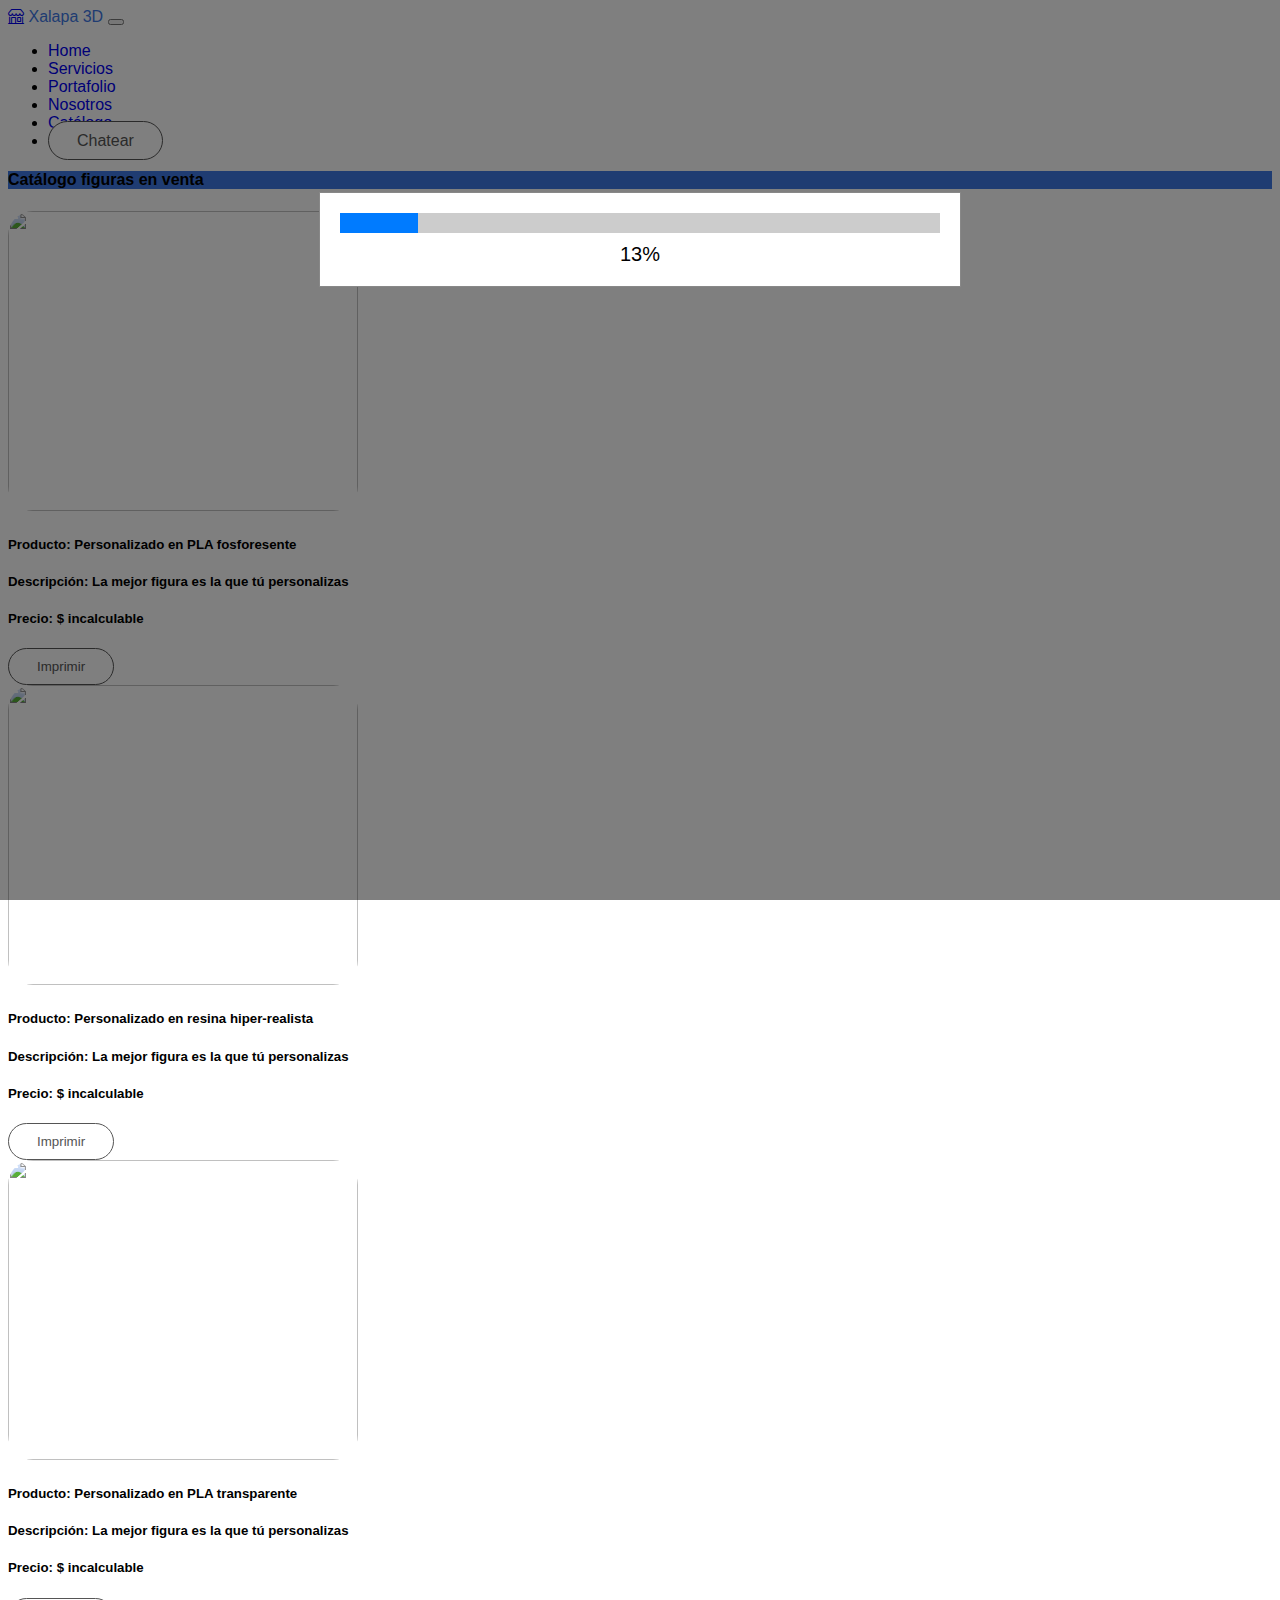
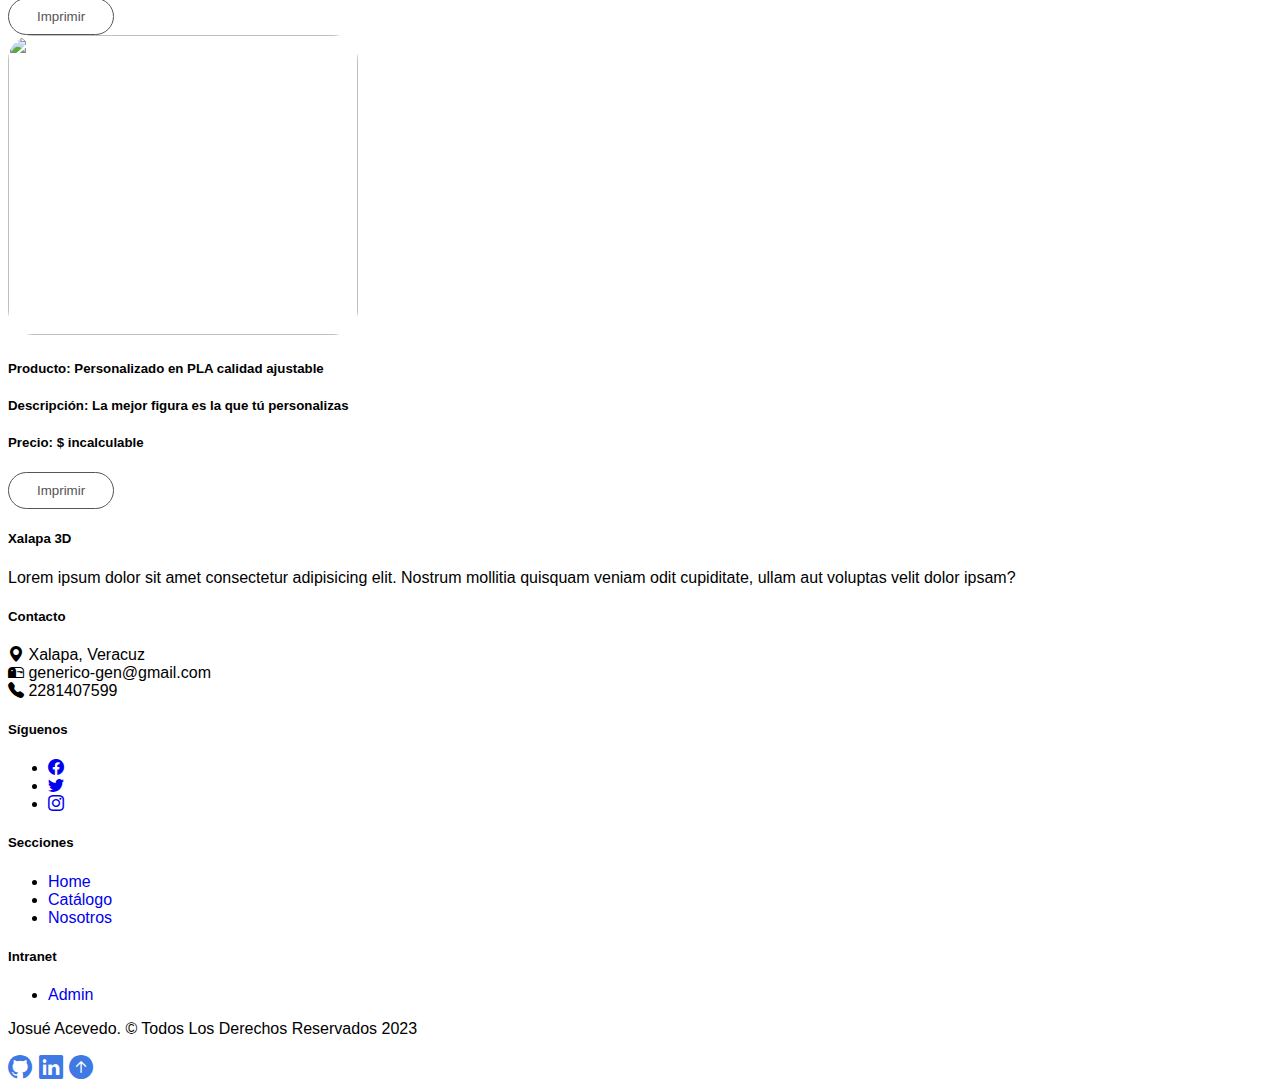
==== catalogo.html @ 4a3ae27d "first" ====
<!DOCTYPE html>
<html lang="es">
    <head>
    <!-- Required meta tags -->
    <meta charset="UTF-8">
    <meta http-equiv="X-UA-Compatible" content="IE=edge">
    <meta name="viewport" content="width=device-width, initial-scale=1.0">

        <title>xalapa 3D</title>
        <link rel="icon" type="image/png" sizes="32x32" href="images/favicon-32x32.png">

    <!-- Bootstrap CSS -->
    <link href="https://cdn.jsdelivr.net/npm/bootstrap@5.0.0-beta2/dist/css/bootstrap.min.css" rel="stylesheet" integrity="sha384-BmbxuPwQa2lc/FVzBcNJ7UAyJxM6wuqIj61tLrc4wSX0szH/Ev+nYRRuWlolflfl" crossorigin="anonymous">
    <link rel="stylesheet" href="https://cdn.jsdelivr.net/npm/bootstrap-icons@1.8.3/font/bootstrap-icons.css">

    <!-- Custom CSS -->
    <link rel="stylesheet" href="css/catalogo.css">

    

    </head>

    <body >


    <!-- navbar -->
    <nav class = "navbar navbar-expand-lg navbar-light bg-white py-2 fixed-top">
        <div class = "container">
            <a class = "navbar-brand d-flex justify-content-between align-items-center order-lg-0" href = "index.html">
                <i class="bi bi-shop"></i>
                <span class = "fw-lighter ms-2" id="titulo">Xalapa 3D</span>
            </a>


            <button class = "navbar-toggler border-0" type = "button" data-bs-toggle = "collapse" data-bs-target = "#navMenu">
                <span class = "navbar-toggler-icon" id="btn-navbar"></span>
            </button>

            <div class = "collapse navbar-collapse order-lg-1" id = "navMenu">
                <ul class = "navbar-nav mx-auto text-center">
                    <li class = "nav-item px-2 py-2">
                        <a class = "nav-link text-dark" href = "index.html">Home</a>
                    </li>
                    <li class = "nav-item px-2 py-2">
                        <a class = "nav-link text-dark" href = "index.html">Servicios</a>
                    </li>
                    <li class = "nav-item px-2 py-2">
                        <a class = "nav-link text-dark" href = "index.html">Portafolio</a>
                    </li>
                    <li class = "nav-item px-2 py-2">
                        <a class = "nav-link text-dark" href = "nosotros.html">Nosotros</a>
                    </li>
                    <li class = "nav-item px-2 py-2">
                        <a class = "nav-link text-dark" href = "catalogo.html">Catálogo</a>
                    </li>
                    <li class = "nav-item px-2 py-2">
                        <a href="#" data-bs-toggle="modal" data-bs-target="#exampleModal4" class="btn btn-brand ">Chatear</a>
                    </li>
                </ul>
            </div>
        </div>
    </nav>
    <!-- end navbar -->

    <!-- barra de carga -->
    <div id="mi-modal" class="modal">
        <div class="modal-contenido">
          <div class="modal-carga">
            <div class="barra-de-carga" id="barra-de-carga"></div>
            <div class="porcentaje-de-carga" id="porcentaje-de-carga">0%</div>
          </div>
        </div>
      </div>
      

    <!-- catálogo -->

        <div class="d-flex colorpoke justify-content-around mt-5 pt-5 bg-primary">
            <h4 class="text-white py-2"> Catálogo figuras en venta </h4>

        </div>

        <div class="container mt-5 mb-5">
            <div id="portafolio" class="row row-cols-1 row-cols-md-3 row-cols-lg-4">

            </div>
        </div>

    <!-- end of catalogo -->


    <!-- footer -->
    <footer class="bg-dark ">
        <div class="container">

            <div class="row text-white g-4 ">
                <div class="col-md-6 col-lg-4">
                    <h5 class="fw-light">Xalapa 3D</h5>
                    <p class="text-white text-muted mt-3">Lorem ipsum dolor sit amet consectetur adipisicing elit.
                        Nostrum mollitia quisquam veniam odit cupiditate, ullam aut voluptas velit dolor ipsam?</p>
                </div>

                <div class="col-md-6 col-lg-3">
                    <h5 class="fw-light mb-3">Contacto</h5>
                    <div class="d-flex justify-content-start align-items-start my-2 text-muted">
                        <span class="me-3">
                            <i class="bi bi-geo-alt-fill"></i>
                        </span>
                        <span class="fw-light">
                            Xalapa, Veracuz
                        </span>
                    </div>
                    <div class="d-flex justify-content-start align-items-start my-2 text-muted">
                        <span class="me-3">
                            <i class="bi bi-mailbox2"></i>
                        </span>
                        <span class="fw-light">
                            generico-gen@gmail.com
                        </span>
                    </div>
                    <div class="d-flex justify-content-start align-items-start my-2 text-muted">
                        <span class="me-3">
                            <i class="bi bi-telephone-fill"></i>
                        </span>
                        <span class="fw-light">
                            2281407599
                        </span>
                    </div>
                </div>

                <div class="col-md-6 col-lg-2">
                    <h5 class="fw-light mb-3">Síguenos</h5>
                    <div>
                        <ul class="list-unstyled d-flex">
                            <li>
                                <a href="#" class="text-white text-decoration-none text-muted fs-4 me-4">
                                    <i class="bi bi-facebook"></i>
                                </a>
                            </li>
                            <li>
                                <a href="#" class="text-white text-decoration-none text-muted fs-4 me-4">
                                    <i class="bi bi-twitter"></i>
                                </a>
                            </li>
                            <li>
                                <a href="#" class="text-white text-decoration-none text-muted fs-4 me-4">
                                    <i class="bi bi-instagram"></i>
                                </a>
                            </li>
                        </ul>
                    </div>
                </div>

                <div class="col-md-6 col-lg-2">
                    <h5 class="fw-light">Secciones</h5>
                    <ul class="list-unstyled">
                        <li class="my-3">
                            <a href="#" class="text-white text-decoration-none text-muted">Home</a>
                        </li>
                        <li class="my-3">
                            <a href="#" class="text-white text-decoration-none text-muted">Catálogo</a>
                        </li>
                        <li class="my-3">
                            <a href="#" class="text-white text-decoration-none text-muted">Nosotros</a>
                        </li>
                    </ul>
                </div>

                <div class="col-md-6 col-lg-1">
                    <h5 class="fw-light">Intranet</h5>
                    <ul class="list-unstyled">
                        <li class="my-3">
                            <a href="https://docs.google.com/spreadsheets/d/1f9DObQQYbkOJwv4OfPzhaphAPRWZBU8OTWY55SrZwwo/edit#gid=0"
                                class="text-white text-decoration-none text-muted">Admin</a>
                        </li>
                    </ul>
                </div>

            </div>

            <div class="row text-white align-items-center derechos">
                <p class="col-sm-9 fs-4 px-5 derechos pt-3">Josué Acevedo. &copy; Todos Los Derechos Reservados 2023</p>

                <div class="col-sm-2 icons derechos">
                    <a class="text-primary" href="https://github.com/JosueAcevedo99" target="_blank"><i
                            class="bi bi-github"></i></a>
                    <a class="text-primary" href="https://mx.linkedin.com/" target="_blank"><i
                            class="bi bi-linkedin"></i></a>
                    <a class="text-primary" href="#"><i class="bi bi-arrow-up-circle-fill"></i></a>
                </div>
            </div>
        </div>

        </div>
    </footer>
    <!-- end of footer -->


     <!-- Modal CHATEAR -->
     <div class="modal fade" id="exampleModal2" tabindex="-1" aria-labelledby="exampleModalLabel" aria-hidden="true">
        <div class="modal-dialog modal-dialog-centered modal-xl">
          <div class="modal-content">
            <div class="modal-header text-center justify-content-center">
              <h5 class="modal-title fs-2 w-100 text-center"><span class="text-primary">¡Contáctanos</span>  y resolveremos tus dudas!</h5>
              <button type="button" class="btn-close" data-bs-dismiss="modal" aria-label="Close"></button>
            </div>
            <div class="container">
              <div class="row justify-content-center">
                <div class="col-lg-4 col-md-8">
                  <a href="https://wa.me/+522281407960" target="_blank">
                    <div class="chat-item">
                      <div class="image">
                        <i class="bi bi-whatsapp contatoIcon"></i>
                        <div class="overlay"></div>
                      </div>
                      <h5>Whatsapp</h5>
                      <p class="text-primary text-center">22-81-40-79-60</p>
                    </div>
                  </a>
                </div>
                <div class="col-lg-4 col-md-8">
                  <a href="https://t.me/AcevedoJosue" target="_blank">
                    <div class="chat-item">
                      <div class="image">
                        <i class="bi bi-telegram contatoIcon"></i>
                        <div class="overlay"></div>
                      </div>
                      <h5>Telegram</h5>
                      <p class="text-primary text-center">@ClasesXalapa</p>
                    </div>
                  </a>
                </div>
                <div class="col-lg-4 col-md-8">
                  <a href="https://www.messenger.com/t/100002966635878" target="_blank">
                    <div class="chat-item">
                      <div class="image my-auto py-auto">
                        <i class="bi bi-messenger contatoIcon"></i>
                      </div>
                      <h5>Messenger </h5>
                      <p class="text-primary text-center">Clases Xalapa</p>
                    </div>
                  </a>
                </div>
              </div>
            </div>
          </div>
        </div>
      </div>
      <!-- end of Modal CHATEAR -->
    
    


        <!-- Modal Detalles -->
        <div class="modal fade" id="exampleModalDetalles" tabindex="-1" aria-labelledby="exampleModalLabel" aria-hidden="true">
            <div class="modal-dialog modal-dialog-centered modal-xl">
                <div class="modal-content">
                    <div class="container">
                        <div class="row">
                            <div class="col-12">
                                <div class="intro py-2">
                                    <h2 class="colorgreen text-center">Detallles</h2>
                                </div>
                            </div>
                        </div>
                        <div class="row justify-content-center">
                            <div id="modalDetalles" class="row row-cols-lg-2">

                            </div>
                        </div>
                    </div>
                </div>
            </div>
        </div>
        <!-- end of Modal Detalles -->

    <!-- Bootstrap JS -->
    <script src="https://cdn.jsdelivr.net/npm/bootstrap@5.0.0-beta2/dist/js/bootstrap.bundle.min.js" integrity="sha384-b5kHyXgcpbZJO/tY9Ul7kGkf1S0CWuKcCD38l8YkeH8z8QjE0GmW1gYU5S9FOnJ0" crossorigin="anonymous"></script>
    <!-- Bootstrap JS Custom -->
    <script type="text/javascript" src="js/catalogo.js"></script>

    </body>
</html>
---- css/catalogo.css ----
:root{
    --font:  sans-serif;
    --color: #3f79e4;
    --dark: #092032;
}

body{
    font-family: var(--font);
}

/* Modal */

.bgmodal{
   background: url(images/login.jpg) center/cover no-repeat;
}
.modal-body{
    border-radius: 50px !important;
}

/* Modal chatear */
.iconfoot, .text-grad{
    color:  var(--color) !important;
}

.colorgreen{
    font-size:xx-large !important;
    color:  var(--color) !important;
}


.contatoIcon{
    font-size: 6rem;
    color:  var(--color) !important;
}


.modal h1 {
    font-weight: 700;
    color: var(--dark);
}
.modal h2 {
    font-weight: 700;
    color: var(--dark);
}

.modal h5 {
    font-weight: 700;
    color: var(--dark);
}


.chat-item {
    text-align: center;
}

.chat-item .image{
    position: relative;
    z-index: 2;
    overflow: hidden;
}

.chat-item:hover {
    background-color: rgba(28, 108, 169, 0.2);
    
}



.chat-item h5 {
    margin-top: 1rem;
    margin-bottom: 0.5rem;
}


/* button */
.bg-primary{
    background-color: var(--color)!important;
}


/* titulo */

#titulo{
    color: var(--color)!important;
}

img{
    border-radius: 25px;
}

/* Ajuste a todos los botones menos el de la barra de navegación */

.btn:not(.nav-btns button){
    background-color: #fff;
    color: rgb(85, 85, 85);
    padding: 10px 28px;
    border-radius: 25px;
    border: 1px solid rgb(85, 85, 85);
}
.btn:not(.nav-btns button):hover{
    background-color: var(--color);
    color: #fff;
    border-color: var(--color);
}


.nav-link:hover{
    color: var(--color)!important;
}



/* se cambia el text primary por defecto al color */
.text-primary{
    color: var(--color)!important;
}



/* footer */
footer .brand{
    font-family: var(--font);
    letter-spacing: 2px;
}

footer a:hover{
    color: var(--color)!important;
}

.icons{
    font-size: x-large!important;
}

a{
    text-decoration: none !important;
}

.tabla{
    margin-top: 5rem !important;
}

.productForm{
    margin-top: 8rem !important;
}




/* imageneas del catalogo */

/* max-width: 100% !important;
    max-height: 300px !important;*/

.imgCatalogo{
    width: 350px !important; 
    height: 300px !important;
    border-radius: 25px !important;
}

.imgCatalogo{
    -webkit-transition: all 0.3s ease;
    -o-transition: all 0.3s ease;
    transition: all 0.3s ease;
}
.imgCatalogo:hover{
    -webkit-transform: scale(1.1);
        -ms-transform: scale(1.1);
            transform: scale(1.1);
}




/* barra */
.modal {
    display: none;
    position: fixed;
    z-index: 1;
    left: 0;
    top: 0;
    width: 100%;
    height: 100%;
    overflow: auto;
    background-color: rgba(0, 0, 0, 0.5);
  }
  
  .modal-contenido {
    background-color: #fff;
    margin: 15% auto;
    padding: 20px;
    border: 1px solid #888;
    width: 80%;
    max-width: 600px;
  }
  
  .modal-carga {
    text-align: center;
  }
  
  .barra-de-carga {
    width: 100%;
    height: 20px;
    background-color: #ccc;
    position: relative;
  }
  
  .barra-de-carga::after {
    content: '';
    position: absolute;
    top: 0;
    left: 0;
    width: var(--ancho-progreso, 0%);
    height: 100%;
    background-color: #007bff;
    transition: width 5s linear;
  }
  
  .porcentaje-de-carga {
    font-size: 20px;
    margin-top: 10px;
  }
  







/* media queries */
@media(min-width: 992px){
    .nav-item{
        border-bottom: none;
    }
}

/* small queries */
@media (max-width: 576px) {
    #titulo{
        font-size:small !important;
    }

    #btn-navbar{
        font-size: small !important;
    }

    .carousel-inner h1{
        font-size: 35px !important;
    }
    
    .carousel-inner h2{
        font-size: 40px !important;
    }

    .derechos{
        padding-left: 0.25rem !important;
        font-size:small;
    }

}
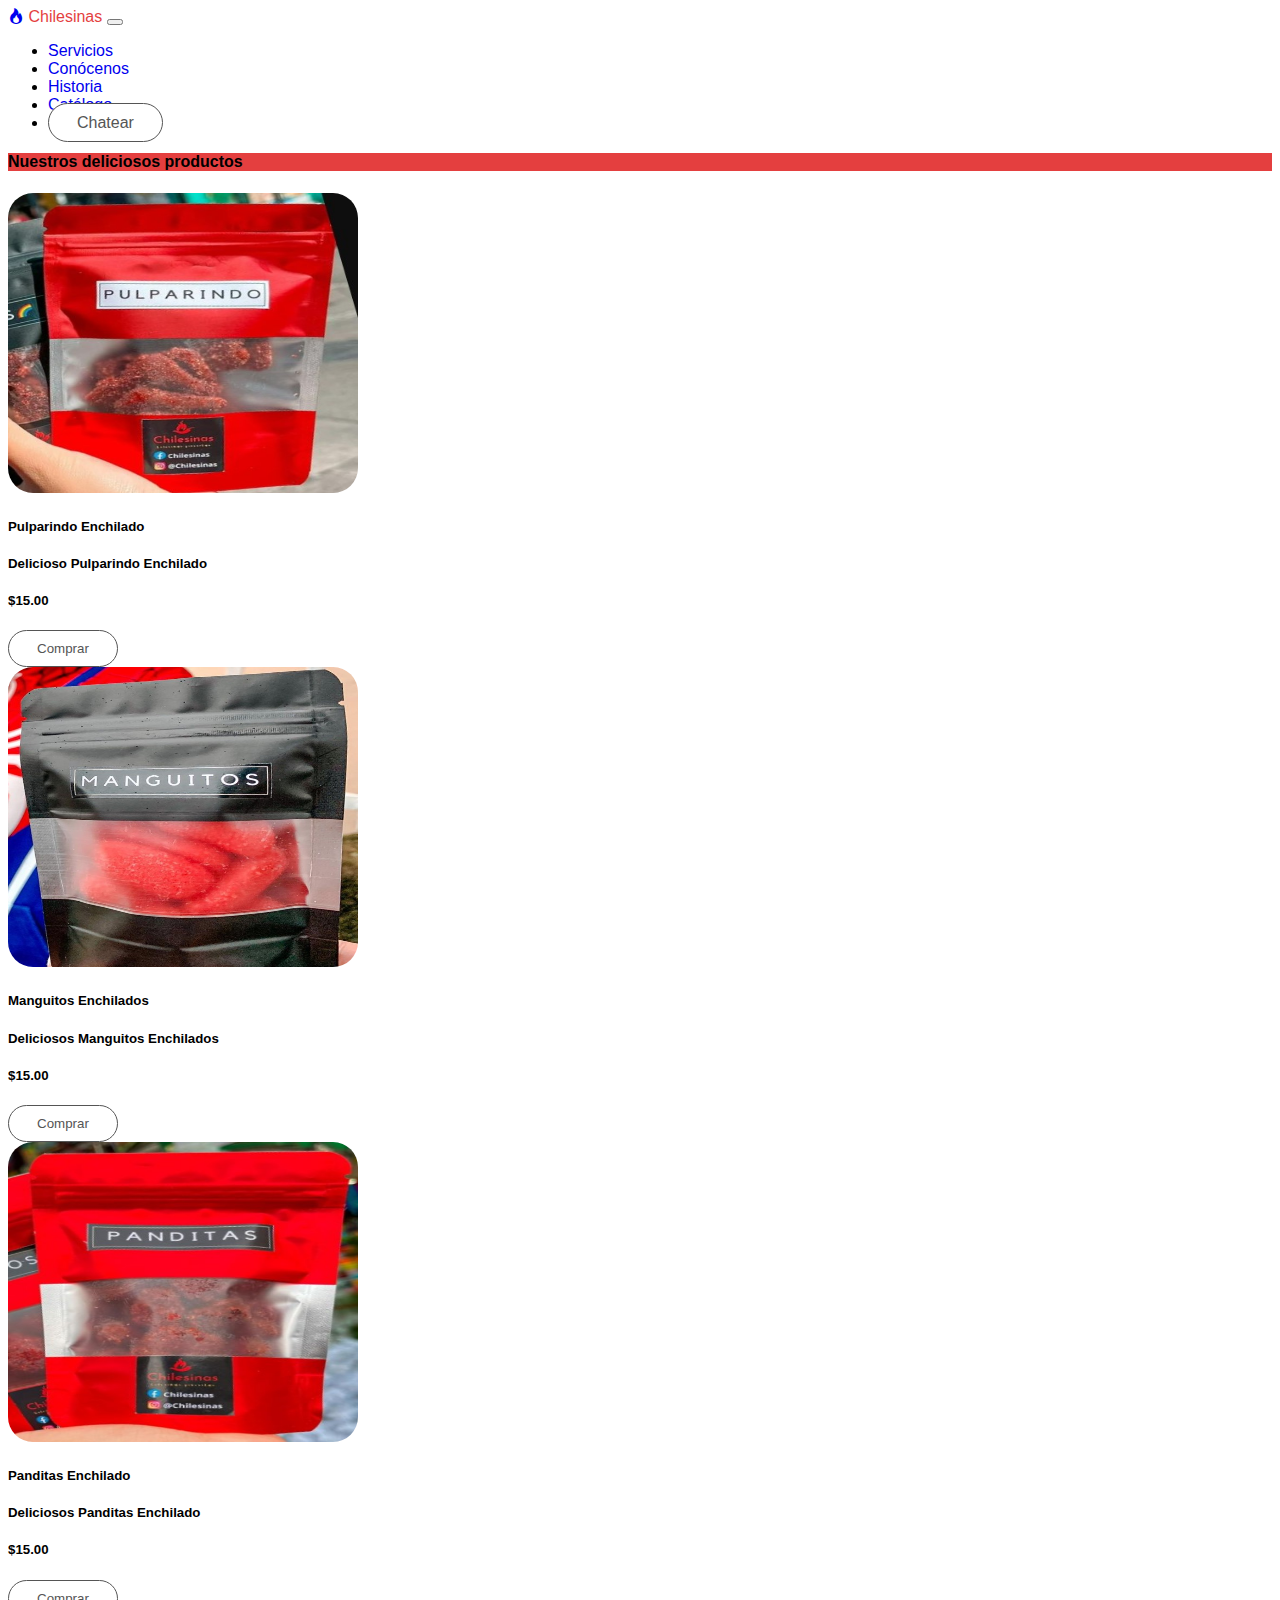
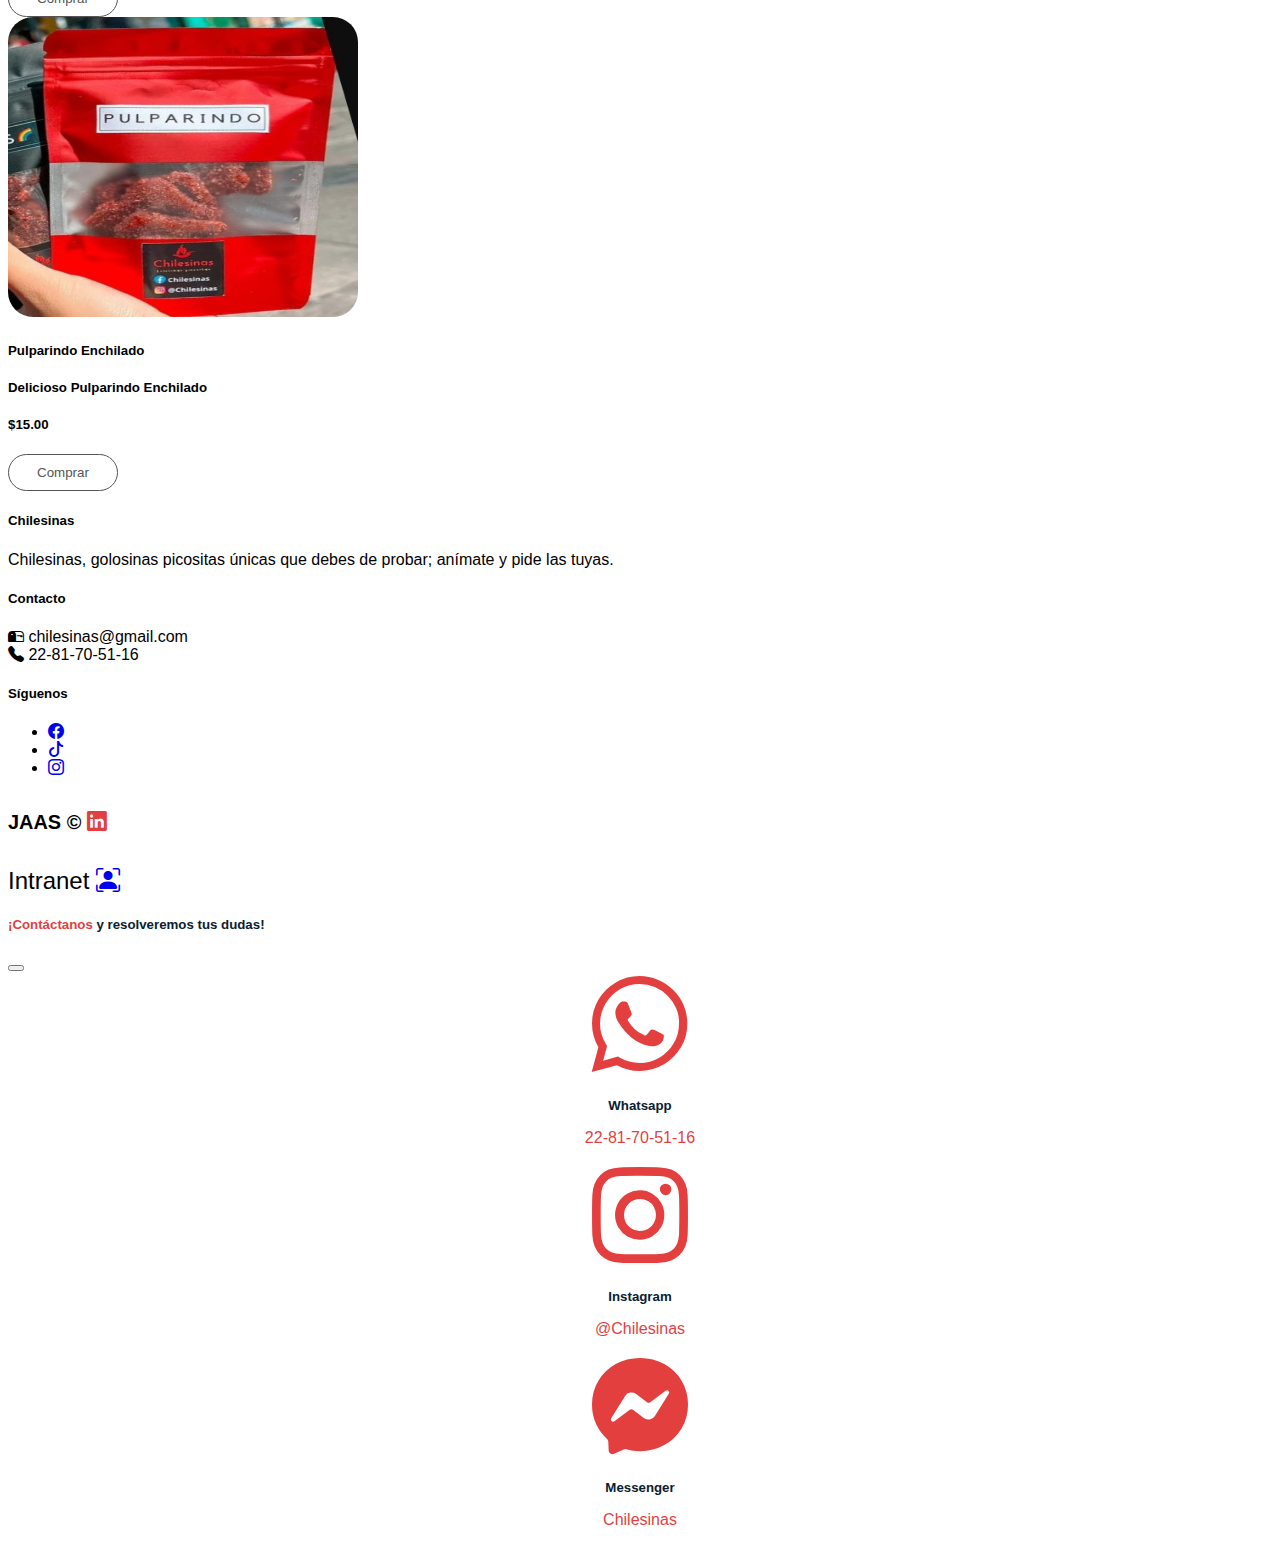
==== commit 03985697: "finish" ====
--- a/catalogo.html
+++ b/catalogo.html
@@ -1,18 +1,17 @@
 <!DOCTYPE html>
 <html lang="es">
-    <head>
-    <!-- Required meta tags -->
+<head>
     <meta charset="UTF-8">
     <meta http-equiv="X-UA-Compatible" content="IE=edge">
     <meta name="viewport" content="width=device-width, initial-scale=1.0">
-
-        <title>xalapa 3D</title>
-        <link rel="icon" type="image/png" sizes="32x32" href="images/favicon-32x32.png">
+    <title>Chilesinas</title>
+    <link rel="icon" type="image/png" sizes="32x32" href="images/favicon-32x32.png">
+
 
     <!-- Bootstrap CSS -->
-    <link href="https://cdn.jsdelivr.net/npm/bootstrap@5.0.0-beta2/dist/css/bootstrap.min.css" rel="stylesheet" integrity="sha384-BmbxuPwQa2lc/FVzBcNJ7UAyJxM6wuqIj61tLrc4wSX0szH/Ev+nYRRuWlolflfl" crossorigin="anonymous">
-    <link rel="stylesheet" href="https://cdn.jsdelivr.net/npm/bootstrap-icons@1.8.3/font/bootstrap-icons.css">
-
+    <link href="https://cdn.jsdelivr.net/npm/bootstrap@5.0.0-beta2/dist/css/bootstrap.min.css" rel="stylesheet"
+        integrity="sha384-BmbxuPwQa2lc/FVzBcNJ7UAyJxM6wuqIj61tLrc4wSX0szH/Ev+nYRRuWlolflfl" crossorigin="anonymous">
+        <link rel="stylesheet" href="https://cdn.jsdelivr.net/npm/bootstrap-icons@1.10.3/font/bootstrap-icons.css">    <!-- custom css -->
     <!-- Custom CSS -->
     <link rel="stylesheet" href="css/catalogo.css">
 
@@ -22,39 +21,36 @@
 
     <body >
 
-
     <!-- navbar -->
-    <nav class = "navbar navbar-expand-lg navbar-light bg-white py-2 fixed-top">
-        <div class = "container">
-            <a class = "navbar-brand d-flex justify-content-between align-items-center order-lg-0" href = "index.html">
-                <i class="bi bi-shop"></i>
-                <span class = "fw-lighter ms-2" id="titulo">Xalapa 3D</span>
+    <nav class="navbar navbar-expand-lg navbar-light bg-white py-2 fixed-top">
+        <div class="container">
+            <a class="navbar-brand d-flex " href="index.html">
+                <i class="bi bi-fire text-danger fs-4"></i>
+                <span class="fw-lighter ms-2 text-danger fs-4" id="titulo">Chilesinas</span>
             </a>
 
 
-            <button class = "navbar-toggler border-0" type = "button" data-bs-toggle = "collapse" data-bs-target = "#navMenu">
-                <span class = "navbar-toggler-icon" id="btn-navbar"></span>
+            <button class="navbar-toggler border-0" type="button" data-bs-toggle="collapse" data-bs-target="#navMenu">
+                <span class="navbar-toggler-icon" id="btn-navbar"></span>
             </button>
 
-            <div class = "collapse navbar-collapse order-lg-1" id = "navMenu">
-                <ul class = "navbar-nav mx-auto text-center">
-                    <li class = "nav-item px-2 py-2">
-                        <a class = "nav-link text-dark" href = "index.html">Home</a>
-                    </li>
-                    <li class = "nav-item px-2 py-2">
-                        <a class = "nav-link text-dark" href = "index.html">Servicios</a>
-                    </li>
-                    <li class = "nav-item px-2 py-2">
-                        <a class = "nav-link text-dark" href = "index.html">Portafolio</a>
-                    </li>
-                    <li class = "nav-item px-2 py-2">
-                        <a class = "nav-link text-dark" href = "nosotros.html">Nosotros</a>
-                    </li>
-                    <li class = "nav-item px-2 py-2">
-                        <a class = "nav-link text-dark" href = "catalogo.html">Catálogo</a>
-                    </li>
-                    <li class = "nav-item px-2 py-2">
-                        <a href="#" data-bs-toggle="modal" data-bs-target="#exampleModal4" class="btn btn-brand ">Chatear</a>
+            <div class="collapse navbar-collapse order-lg-1" id="navMenu">
+                <ul class="navbar-nav mx-auto text-center">
+                    <li class="nav-item px-2 py-2">
+                        <a class="nav-link  text-dark" href="index.html#servicios">Servicios</a>
+                    </li>
+                    <li class="nav-item px-2 py-2">
+                        <a class="nav-link  text-dark" href="index.html#special">Conócenos</a>
+                    </li>
+                    <li class="nav-item px-2 py-2">
+                        <a class="nav-link text-dark" href="nosotros.html">Historia</a>
+                    </li>
+                    <li class="nav-item px-2 py-2">
+                        <a class="nav-link text-dark" href="catalogo.html">Catálogo</a>
+                    </li>
+                    <li class="nav-item px-2 py-2">
+                        <a href="#" data-bs-toggle="modal" data-bs-target="#exampleModal2"
+                            class="btn btn-brand ">Chatear</a>
                     </li>
                 </ul>
             </div>
@@ -62,21 +58,12 @@
     </nav>
     <!-- end navbar -->
 
-    <!-- barra de carga -->
-    <div id="mi-modal" class="modal">
-        <div class="modal-contenido">
-          <div class="modal-carga">
-            <div class="barra-de-carga" id="barra-de-carga"></div>
-            <div class="porcentaje-de-carga" id="porcentaje-de-carga">0%</div>
-          </div>
-        </div>
-      </div>
       
 
     <!-- catálogo -->
 
         <div class="d-flex colorpoke justify-content-around mt-5 pt-5 bg-primary">
-            <h4 class="text-white py-2"> Catálogo figuras en venta </h4>
+            <h4 class="text-white pb-2 align-items-center"> Nuestros deliciosos productos </h4>
 
         </div>
 
@@ -90,60 +77,52 @@
 
 
     <!-- footer -->
-    <footer class="bg-dark ">
+    <footer class="bg-dark futer">
         <div class="container">
 
             <div class="row text-white g-4 ">
                 <div class="col-md-6 col-lg-4">
-                    <h5 class="fw-light">Xalapa 3D</h5>
-                    <p class="text-white text-muted mt-3">Lorem ipsum dolor sit amet consectetur adipisicing elit.
-                        Nostrum mollitia quisquam veniam odit cupiditate, ullam aut voluptas velit dolor ipsam?</p>
-                </div>
-
-                <div class="col-md-6 col-lg-3">
+                    <h5 class="fw-light">Chilesinas</h5>
+                    <p class="text-white text-muted mt-3">Chilesinas, golosinas picositas únicas que debes de probar; anímate y pide las tuyas. </p>
+                </div>
+
+                <div class="col-md-6 col-lg-3 futer" >
                     <h5 class="fw-light mb-3">Contacto</h5>
-                    <div class="d-flex justify-content-start align-items-start my-2 text-muted">
-                        <span class="me-3">
-                            <i class="bi bi-geo-alt-fill"></i>
-                        </span>
-                        <span class="fw-light">
-                            Xalapa, Veracuz
-                        </span>
-                    </div>
-                    <div class="d-flex justify-content-start align-items-start my-2 text-muted">
+
+                    <div class="futer d-flex justify-content-start align-items-start my-2 text-muted">
                         <span class="me-3">
                             <i class="bi bi-mailbox2"></i>
                         </span>
                         <span class="fw-light">
-                            generico-gen@gmail.com
-                        </span>
-                    </div>
-                    <div class="d-flex justify-content-start align-items-start my-2 text-muted">
+                            chilesinas@gmail.com
+                        </span>
+                    </div>
+                    <div class="futer d-flex justify-content-start align-items-start my-2 text-muted">
                         <span class="me-3">
                             <i class="bi bi-telephone-fill"></i>
                         </span>
                         <span class="fw-light">
-                            2281407599
-                        </span>
-                    </div>
-                </div>
-
-                <div class="col-md-6 col-lg-2">
+                            22-81-70-51-16
+                        </span>
+                    </div>
+                </div>
+
+                <div class="col-md-6 col-lg-2 futer ">
                     <h5 class="fw-light mb-3">Síguenos</h5>
-                    <div>
-                        <ul class="list-unstyled d-flex">
+                    <div class="futer text-center">
+                        <ul class="list-unstyled d-flex futer">
                             <li>
-                                <a href="#" class="text-white text-decoration-none text-muted fs-4 me-4">
+                                <a href="https://www.facebook.com/profile.php?id=100041334337270" class="text-white text-decoration-none text-muted fs-4 me-4">
                                     <i class="bi bi-facebook"></i>
                                 </a>
                             </li>
                             <li>
-                                <a href="#" class="text-white text-decoration-none text-muted fs-4 me-4">
-                                    <i class="bi bi-twitter"></i>
+                                <a href="https://www.tiktok.com/@chilesinas" class="text-white text-decoration-none text-muted fs-4 me-4">
+                                    <i class="bi bi-tiktok"></i>
                                 </a>
                             </li>
                             <li>
-                                <a href="#" class="text-white text-decoration-none text-muted fs-4 me-4">
+                                <a href="https://www.instagram.com/chilesinas/" class="text-white text-decoration-none text-muted fs-4 me-4">
                                     <i class="bi bi-instagram"></i>
                                 </a>
                             </li>
@@ -151,128 +130,85 @@
                     </div>
                 </div>
 
-                <div class="col-md-6 col-lg-2">
-                    <h5 class="fw-light">Secciones</h5>
-                    <ul class="list-unstyled">
-                        <li class="my-3">
-                            <a href="#" class="text-white text-decoration-none text-muted">Home</a>
-                        </li>
-                        <li class="my-3">
-                            <a href="#" class="text-white text-decoration-none text-muted">Catálogo</a>
-                        </li>
-                        <li class="my-3">
-                            <a href="#" class="text-white text-decoration-none text-muted">Nosotros</a>
-                        </li>
-                    </ul>
-                </div>
-
-                <div class="col-md-6 col-lg-1">
-                    <h5 class="fw-light">Intranet</h5>
-                    <ul class="list-unstyled">
-                        <li class="my-3">
-                            <a href="https://docs.google.com/spreadsheets/d/1f9DObQQYbkOJwv4OfPzhaphAPRWZBU8OTWY55SrZwwo/edit#gid=0"
-                                class="text-white text-decoration-none text-muted">Admin</a>
-                        </li>
-                    </ul>
-                </div>
-
-            </div>
-
-            <div class="row text-white align-items-center derechos">
-                <p class="col-sm-9 fs-4 px-5 derechos pt-3">Josué Acevedo. &copy; Todos Los Derechos Reservados 2023</p>
-
-                <div class="col-sm-2 icons derechos">
-                    <a class="text-primary" href="https://github.com/JosueAcevedo99" target="_blank"><i
-                            class="bi bi-github"></i></a>
-                    <a class="text-primary" href="https://mx.linkedin.com/" target="_blank"><i
-                            class="bi bi-linkedin"></i></a>
-                    <a class="text-primary" href="#"><i class="bi bi-arrow-up-circle-fill"></i></a>
-                </div>
-            </div>
+                <div class="col-md-6 col-lg-3 icons derechos">
+                    <h5 class="fw-light mb-3">JAAS &copy; <a class="text-primary ms-2" href="https://www.linkedin.com/in/josueaas/" target="_blank"><i
+                        class="bi bi-linkedin"></i></a></h5>
+                        <a class="fs-3 text-light me-3">Intranet</a>
+                
+                        <a href="https://docs.google.com/spreadsheets/d/1f9DObQQYbkOJwv4OfPzhaphAPRWZBU8OTWY55SrZwwo/edit#gid=0"
+                            class="text-white text-decoration-none text-muted fs-4"  target="_blank">  <i class="bi bi-person-bounding-box"></i></a>
+                </div>
+
+               
+                    
+                
+                
+
+
+
+
+            </div>
+
         </div>
 
         </div>
     </footer>
     <!-- end of footer -->
 
-
-     <!-- Modal CHATEAR -->
-     <div class="modal fade" id="exampleModal2" tabindex="-1" aria-labelledby="exampleModalLabel" aria-hidden="true">
+    <!-- Modal CHATEAR -->
+    <div class="modal fade" id="exampleModal2" tabindex="-1" aria-labelledby="exampleModalLabel" aria-hidden="true">
         <div class="modal-dialog modal-dialog-centered modal-xl">
-          <div class="modal-content">
-            <div class="modal-header text-center justify-content-center">
-              <h5 class="modal-title fs-2 w-100 text-center"><span class="text-primary">¡Contáctanos</span>  y resolveremos tus dudas!</h5>
-              <button type="button" class="btn-close" data-bs-dismiss="modal" aria-label="Close"></button>
-            </div>
-            <div class="container">
-              <div class="row justify-content-center">
-                <div class="col-lg-4 col-md-8">
-                  <a href="https://wa.me/+522281407960" target="_blank">
-                    <div class="chat-item">
-                      <div class="image">
-                        <i class="bi bi-whatsapp contatoIcon"></i>
-                        <div class="overlay"></div>
-                      </div>
-                      <h5>Whatsapp</h5>
-                      <p class="text-primary text-center">22-81-40-79-60</p>
-                    </div>
-                  </a>
-                </div>
-                <div class="col-lg-4 col-md-8">
-                  <a href="https://t.me/AcevedoJosue" target="_blank">
-                    <div class="chat-item">
-                      <div class="image">
-                        <i class="bi bi-telegram contatoIcon"></i>
-                        <div class="overlay"></div>
-                      </div>
-                      <h5>Telegram</h5>
-                      <p class="text-primary text-center">@ClasesXalapa</p>
-                    </div>
-                  </a>
-                </div>
-                <div class="col-lg-4 col-md-8">
-                  <a href="https://www.messenger.com/t/100002966635878" target="_blank">
-                    <div class="chat-item">
-                      <div class="image my-auto py-auto">
-                        <i class="bi bi-messenger contatoIcon"></i>
-                      </div>
-                      <h5>Messenger </h5>
-                      <p class="text-primary text-center">Clases Xalapa</p>
-                    </div>
-                  </a>
-                </div>
-              </div>
-            </div>
-          </div>
-        </div>
-      </div>
-      <!-- end of Modal CHATEAR -->
+            <div class="modal-content">
+                <div class="modal-header text-center justify-content-center">
+                    <h5 class="modal-title fs-2 w-100 text-center"><span class="text-primary">¡Contáctanos</span> y
+                        resolveremos tus dudas!</h5>
+                    <button type="button" class="btn-close" data-bs-dismiss="modal" aria-label="Close"></button>
+                </div>
+                <div class="container">
+                    <div class="row justify-content-center">
+                        <div class="col-lg-4 col-md-8">
+                            <a href="https://wa.me/+522281705116" target="_blank">
+                                <div class="chat-item">
+                                    <div class="image">
+                                        <i class="bi bi-whatsapp contatoIcon"></i>
+                                        <div class="overlay"></div>
+                                    </div>
+                                    <h5>Whatsapp</h5>
+                                    <p class="text-primary text-center">22-81-70-51-16</p>
+                                </div>
+                            </a>
+                        </div>
+                        <div class="col-lg-4 col-md-8">
+                            <a href="https://www.instagram.com/p/CpNqns6sdfc/" target="_blank">
+                                <div class="chat-item">
+                                    <div class="image">
+                                        <i class="bi bi-instagram contatoIcon"></i>
+                                        <div class="overlay"></div>
+                                    </div>
+                                    <h5>Instagram</h5>
+                                    <p class="text-primary text-center">@Chilesinas</p>
+                                </div>
+                            </a>
+                        </div>
+                        <div class="col-lg-4 col-md-8">
+                            <a href="https://www.messenger.com/t/100041334337270" target="_blank">
+                                <div class="chat-item">
+                                    <div class="image my-auto py-auto">
+                                        <i class="bi bi-messenger contatoIcon"></i>
+                                    </div>
+                                    <h5>Messenger </h5>
+                                    <p class="text-primary text-center">Chilesinas</p>
+                                </div>
+                            </a>
+                        </div>
+                    </div>
+                </div>
+            </div>
+        </div>
+    </div>
+    <!-- end of Modal CHATEAR -->
     
-    
-
-
-        <!-- Modal Detalles -->
-        <div class="modal fade" id="exampleModalDetalles" tabindex="-1" aria-labelledby="exampleModalLabel" aria-hidden="true">
-            <div class="modal-dialog modal-dialog-centered modal-xl">
-                <div class="modal-content">
-                    <div class="container">
-                        <div class="row">
-                            <div class="col-12">
-                                <div class="intro py-2">
-                                    <h2 class="colorgreen text-center">Detallles</h2>
-                                </div>
-                            </div>
-                        </div>
-                        <div class="row justify-content-center">
-                            <div id="modalDetalles" class="row row-cols-lg-2">
-
-                            </div>
-                        </div>
-                    </div>
-                </div>
-            </div>
-        </div>
-        <!-- end of Modal Detalles -->
+
 
     <!-- Bootstrap JS -->
     <script src="https://cdn.jsdelivr.net/npm/bootstrap@5.0.0-beta2/dist/js/bootstrap.bundle.min.js" integrity="sha384-b5kHyXgcpbZJO/tY9Ul7kGkf1S0CWuKcCD38l8YkeH8z8QjE0GmW1gYU5S9FOnJ0" crossorigin="anonymous"></script>
--- a/css/catalogo.css
+++ b/css/catalogo.css
@@ -1,6 +1,6 @@
 :root{
     --font:  sans-serif;
-    --color: #3f79e4;
+    --color: #e43f3f;
     --dark: #092032;
 }
 
@@ -10,12 +10,7 @@
 
 /* Modal */
 
-.bgmodal{
-   background: url(images/login.jpg) center/cover no-repeat;
-}
-.modal-body{
-    border-radius: 50px !important;
-}
+
 
 /* Modal chatear */
 .iconfoot, .text-grad{
@@ -171,57 +166,6 @@
 
 
 
-/* barra */
-.modal {
-    display: none;
-    position: fixed;
-    z-index: 1;
-    left: 0;
-    top: 0;
-    width: 100%;
-    height: 100%;
-    overflow: auto;
-    background-color: rgba(0, 0, 0, 0.5);
-  }
-  
-  .modal-contenido {
-    background-color: #fff;
-    margin: 15% auto;
-    padding: 20px;
-    border: 1px solid #888;
-    width: 80%;
-    max-width: 600px;
-  }
-  
-  .modal-carga {
-    text-align: center;
-  }
-  
-  .barra-de-carga {
-    width: 100%;
-    height: 20px;
-    background-color: #ccc;
-    position: relative;
-  }
-  
-  .barra-de-carga::after {
-    content: '';
-    position: absolute;
-    top: 0;
-    left: 0;
-    width: var(--ancho-progreso, 0%);
-    height: 100%;
-    background-color: #007bff;
-    transition: width 5s linear;
-  }
-  
-  .porcentaje-de-carga {
-    font-size: 20px;
-    margin-top: 10px;
-  }
-  
-
-
 
 
 
@@ -237,19 +181,15 @@
 /* small queries */
 @media (max-width: 576px) {
     #titulo{
-        font-size:small !important;
+        font-size:larger !important;
+        
+    }
+    .titulonav{
+        font-size: 8rem !important;
     }
 
     #btn-navbar{
         font-size: small !important;
-    }
-
-    .carousel-inner h1{
-        font-size: 35px !important;
-    }
-    
-    .carousel-inner h2{
-        font-size: 40px !important;
     }
 
     .derechos{
@@ -257,4 +197,15 @@
         font-size:small;
     }
 
+    .futer {
+        text-align: center !important;
+        align-items: center !important;
+        justify-content: center !important;
+    }
+
+    .titulonav{
+        font-size: 8rem !important;
+    }
+
+
 }